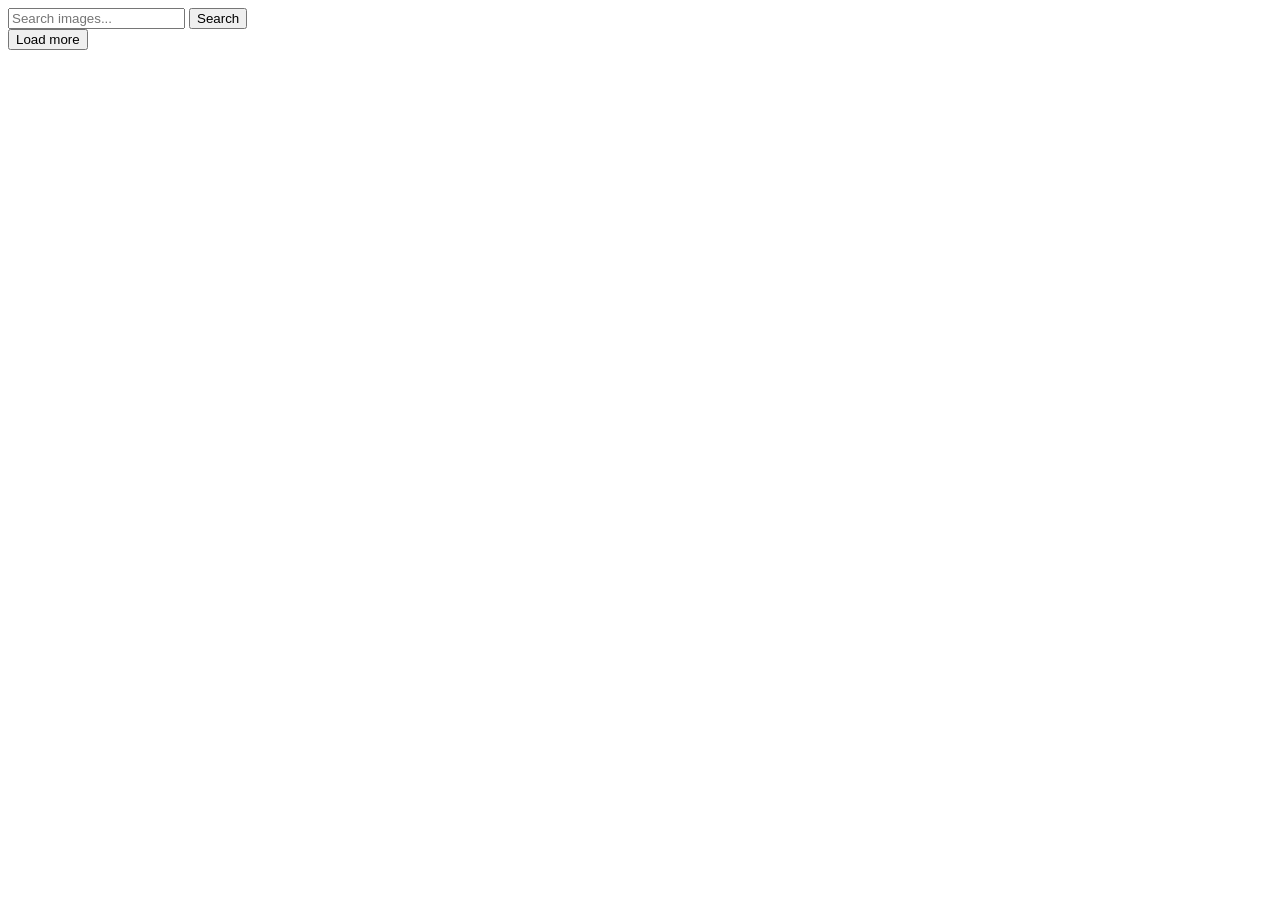
==== index.html @ ed43d593 "Deploying to gh-pages from @ Mushko2932/goit-js-hw-11@e2a27e99aeca8b10c65e1b1596a06ca19ea606aa 🚀" ====
<!DOCTYPE html><html lang="en"><head><link rel="stylesheet" href="/goit-js-hw-11/index.08f24a3e.css"><meta charset="utf-8"><meta http-equiv="X-UA-Compatible" content="IE=edge"><meta name="viewport" content="width=device-width, initial-scale=1.0"><title>Homework 10</title></head><body> <form class="search-form" id="search-form"> <input type="text" name="searchQuery" autocomplete="off" placeholder="Search images..."> <button type="submit">Search</button> </form> <div class="gallery">  </div> <button type="button" class="load-more">Load more</button> <script src="/goit-js-hw-11/index.dc96078e.js" type="module"></script><script src="/goit-js-hw-11/index.a32b96f5.js" nomodule="" defer></script> </body></html>
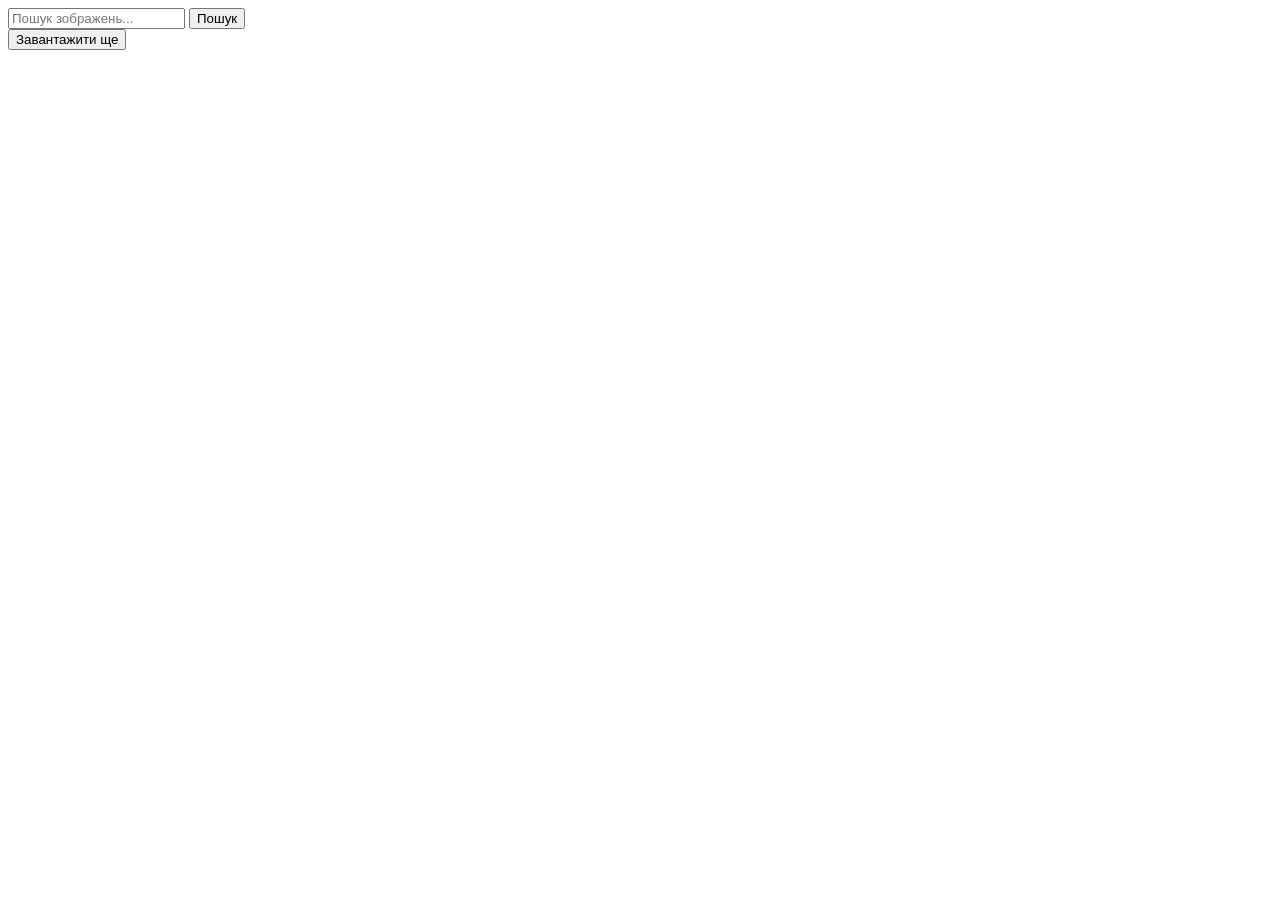
==== commit 8a433738: "Deploying to gh-pages from @ Mushko2932/goit-js-hw-11@0d08e2780ba38fd78743620df47daaabf6f51047 🚀" ====
--- a/index.html
+++ b/index.html
@@ -1 +1 @@
-<!DOCTYPE html><html lang="en"><head><link rel="stylesheet" href="/goit-js-hw-11/index.08f24a3e.css"><meta charset="utf-8"><meta http-equiv="X-UA-Compatible" content="IE=edge"><meta name="viewport" content="width=device-width, initial-scale=1.0"><title>Homework 10</title></head><body> <form class="search-form" id="search-form"> <input type="text" name="searchQuery" autocomplete="off" placeholder="Search images..."> <button type="submit">Search</button> </form> <div class="gallery">  </div> <button type="button" class="load-more">Load more</button> <script src="/goit-js-hw-11/index.dc96078e.js" type="module"></script><script src="/goit-js-hw-11/index.a32b96f5.js" nomodule="" defer></script> </body></html>+<!DOCTYPE html><html lang="en"><head><link rel="stylesheet" href="/goit-js-hw-11/index.53be67ad.css"><meta charset="utf-8"><meta http-equiv="X-UA-Compatible" content="IE=edge"><meta name="viewport" content="width=device-width, initial-scale=1.0"><title>Homework 11</title></head><body> <div class="container"> <form class="search-form" id="search-form"> <input type="text" name="searchQuery" autocomplete="off" placeholder="Пошук зображень..."> <button type="submit">Пошук</button> </form> <div class="gallery">  </div> <button type="button" class="load-more" data-action="load-more">Завантажити ще</button> </div> <script src="/goit-js-hw-11/index.02c7cee1.js" type="module"></script><script src="/goit-js-hw-11/index.a03a677f.js" nomodule="" defer></script> </body></html>
